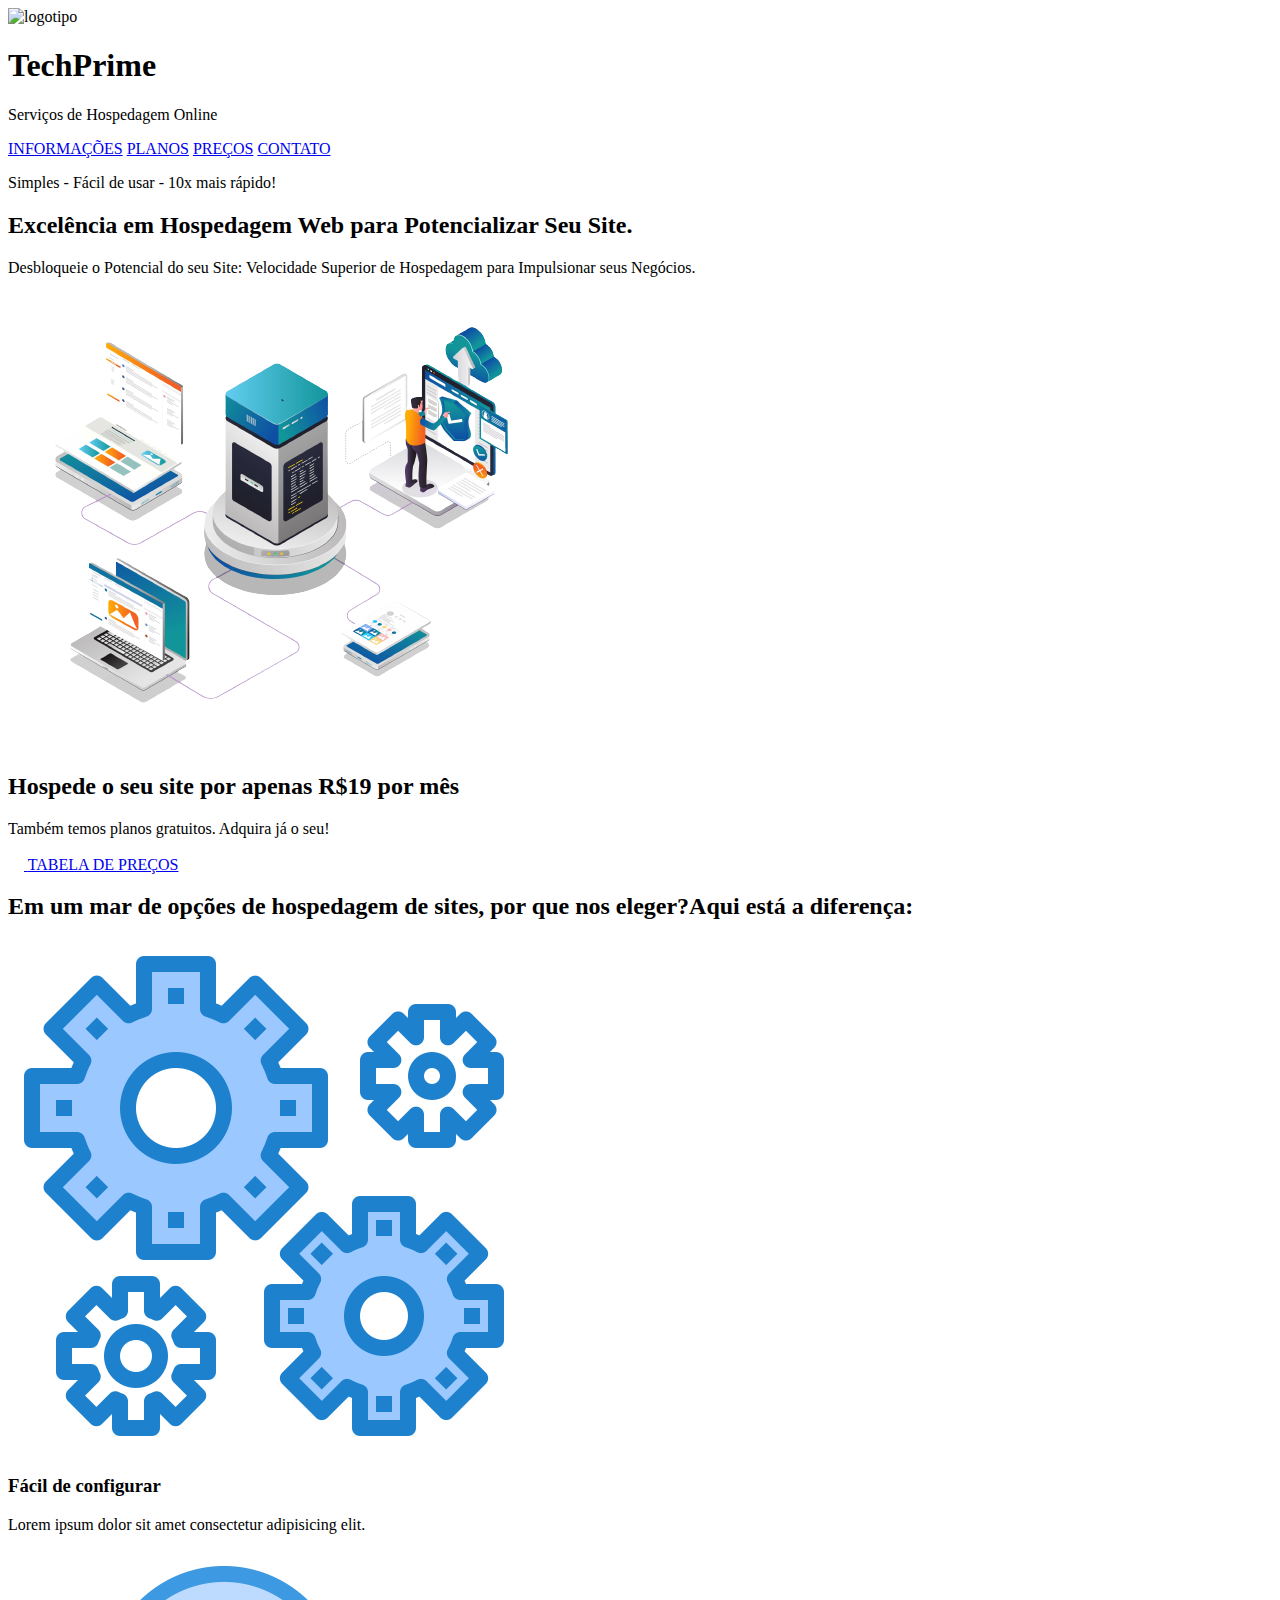
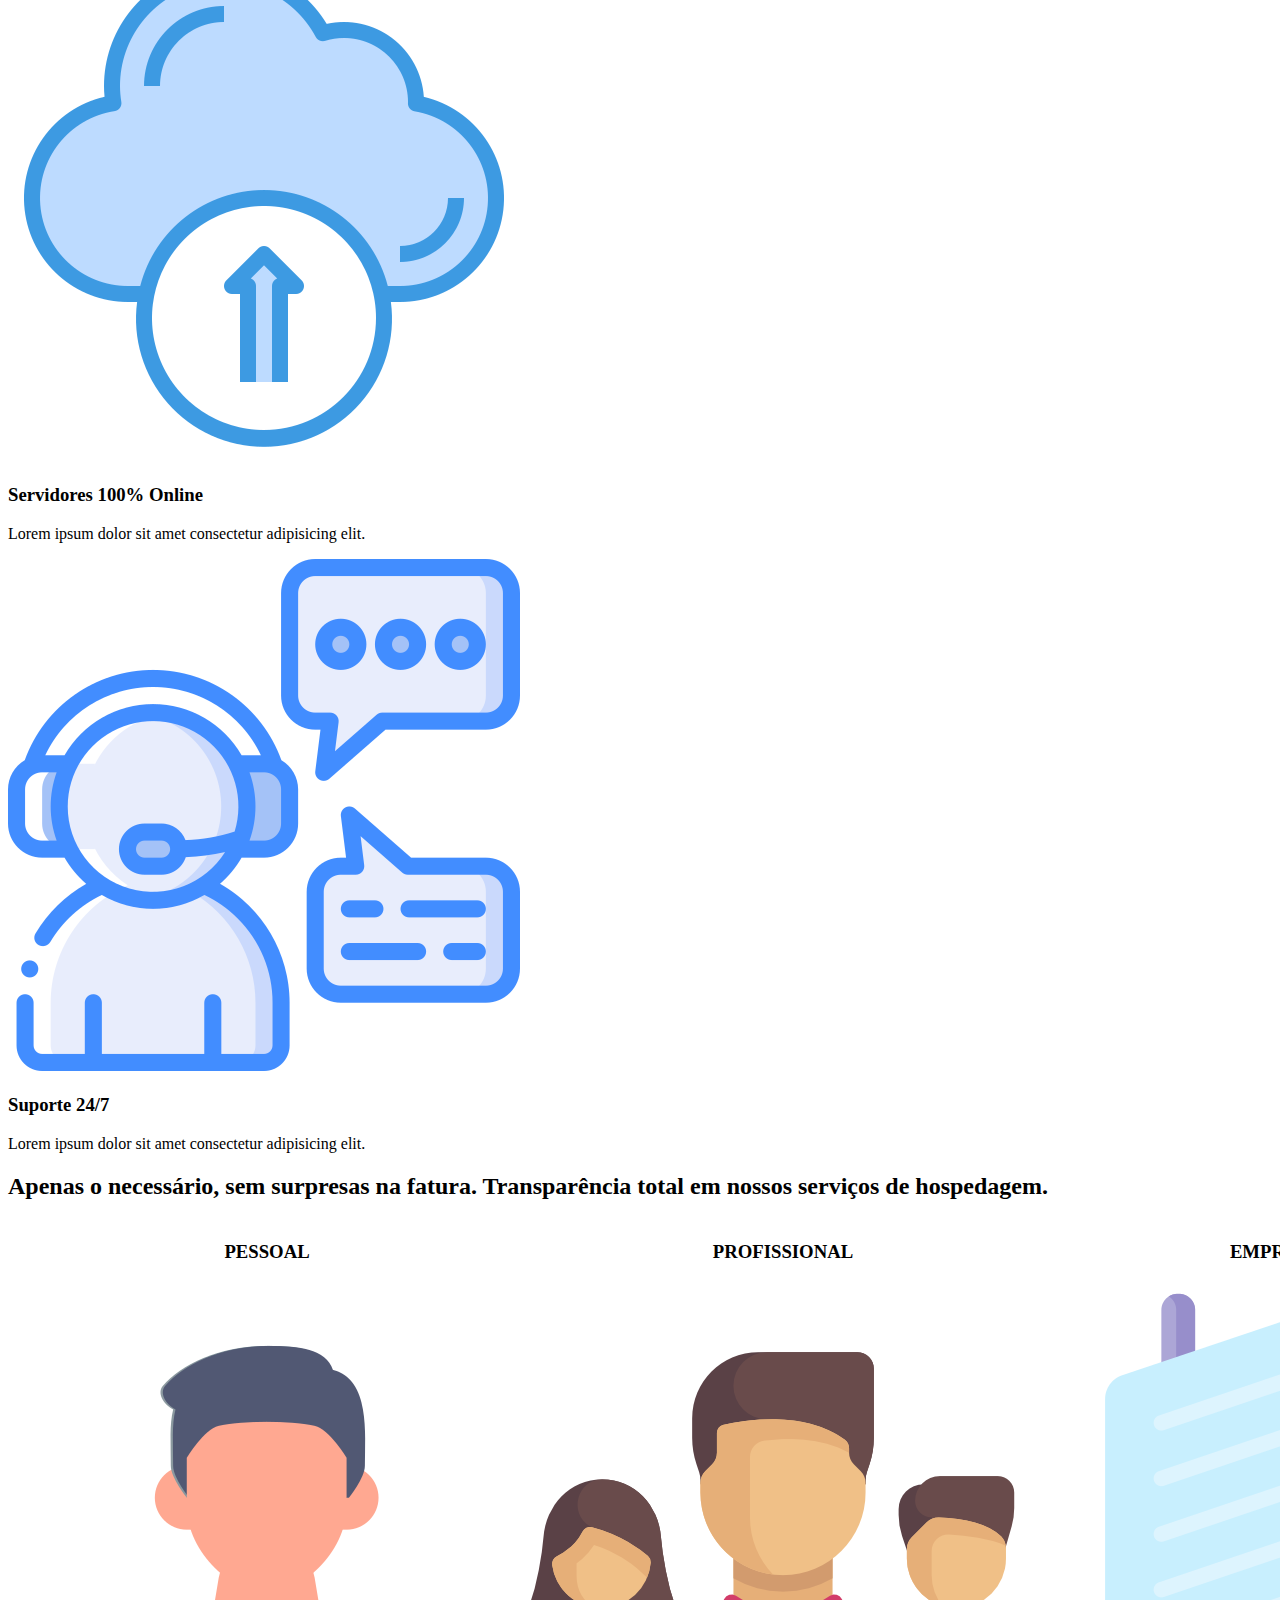
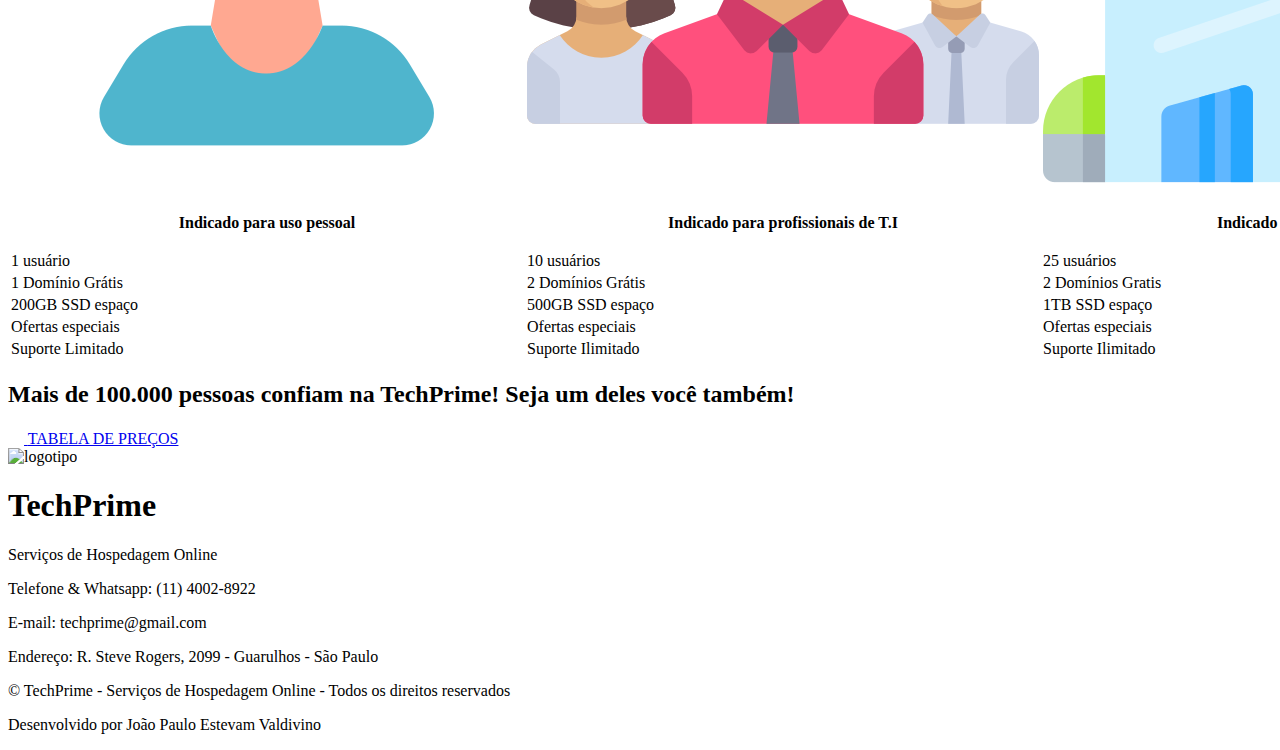
==== Tela-inicial/index.html @ 0740ebdc "Tela 1 finalizada" ====
<!DOCTYPE html>
<html lang="en">
<head>
  <meta charset="UTF-8" />
  <meta name="viewport" content="width=device-width, initial-scale=1.0" />
  <link href="https://fonts.googleapis.com/css2?family=Poppins:wght@400;500;600;700&display=swap" rel="stylesheet" />
  <link rel="stylesheet" href="/Tela-Inicial/inicial.css" />
  <link rel="icon" href="/img/icone-foguete.png">
  <title>TechPrime</title>
</head>
<body>

<!--Banner e Topo -->
  <div>
    <div class="container-topo limitar-secao">
      <div class="topo-logo">
        <img src="https://cdn-icons-png.flaticon.com/512/76/76148.png" alt="logotipo" />
        <div>
          <h1>TechPrime</h1>
          <p>Serviços de Hospedagem Online</p>
        </div>
      </div>
      <nav class="topo-links">
        <a href="#informacoes">INFORMAÇÕES</a>
        <a href="#planos">PLANOS</a>
        <a href="/Precos/precos.html">PREÇOS</a>
        <a href="#contato">CONTATO</a>
      </nav>
    </div>
  </div>
  
  <!-- Página 1 - conteúdo -->
  <div>
    <div class="secao-banner">
      <div class="container-banner limitar-secao">
        <div>
          <p>Simples - Fácil de usar - 10x mais rápido!</p>
          <h2>Excelência em Hospedagem Web para Potencializar Seu Site.</h2>
          <p>Desbloqueie o Potencial do seu Site: Velocidade Superior de Hospedagem para Impulsionar seus Negócios.</p>
        </div>
        <img src="/img/imagem-banner.png" alt="banner" />
      </div>
    </div>
    <div class="secao-primeiro-anuncio">
      <div class="container-primeiro-anuncio limitar-secao">
        <div>
          <h2>Hospede o seu site por apenas R$19 por mês</h2>
          <p>
            Também temos planos gratuitos. Adquira já o seu!
          </p>
        </div>
        <a href="/Precos/precos.html" class="button">
          <img src="/img/icone-foguete.png" alt="foguete" />
          <span>TABELA DE PREÇOS</span>
        </a>
      </div>
    </div>
    <div id="informacoes" class="secao-informacoes"> 
      <h2>Em um mar de opções de hospedagem de sites, por que nos eleger?<span>Aqui está a diferença:</span></h2>
      <div class="container-informacoes limitar-secao">
        <div>
          <img src="/img/icone-engrenagens.png" alt="ícone" />
          <h3>Fácil de configurar</h3>
          <p>Lorem ipsum dolor sit amet consectetur adipisicing elit.</p>
        </div>
        <div class="card2">
          <img src="/img/cloud-icone.png" alt="ícone" />
          <h3>Servidores 100% Online</h3>
          <p>Lorem ipsum dolor sit amet consectetur adipisicing elit.</p>
        </div>
        <div class="card3">
          <img src="/img/icone-suporte.png" alt="ícone" />
          <h3>Suporte 24/7</h3>
          <p>Lorem ipsum dolor sit amet consectetur adipisicing elit.</p>
        </div>
      </div>
    </div>

    <!--Planos -->
    <div id="planos" class="secao-planos"> 
      <h2>Apenas o necessário, <span> sem surpresas na fatura.</span> Transparência total em nossos serviços de hospedagem.</h2>
      <table class="tabela1">
        <thead>
          <tr>
            <th>
              <h3>PESSOAL</h3>
              <img src="/img/pessoal-icone.png" alt="ícone">
              <p>Indicado para uso pessoal</p>
            </th>
            <th>
              <h3>PROFISSIONAL</h3>
              <img src="/img/equipe-icone.png" alt="ícone">
              <p>Indicado para profissionais de T.I</p>
            </th>
            <th>
              <h3>EMPRESARIAL</h3>
              <img src="/img/empresa-icone.png" alt="ícone">
              <p>Indicado para empresas</p>
            </th>
            <th>
              <h3>BIG TECHS</h3>
              <img src="/img/big-tech.png" alt="ícone">
              <p>Indicado para grandes empresas</p>
            </th>
          </tr>
        </thead>
        <tbody>
          <tr class="linha-impar">
            <td>1 usuário</td>
            <td>10 usuários</td>
            <td>25 usuários</td>
            <td>50 usuários</td>
          </tr>
          <tr class="linha-par">
            <td>1 Domínio Grátis</td>
            <td>2 Domínios Grátis</td>
            <td>2 Domínios Gratis</td>
            <td>3 Domínios Grátis</td>
          </tr>
          <tr class="linha-impar">
            <td>200GB SSD espaço</td>
            <td>500GB SSD espaço</td>
            <td>1TB SSD espaço</td>
            <td>2TB SSD espaço</td>
          </tr>
          <tr class="linha-par">
            <td>Ofertas especiais</td>
            <td>Ofertas especiais</td>
            <td>Ofertas especiais</td>
            <td>Ofertas especiais</td>
          </tr>
          <tr class="linha-impar">
            <td>Suporte Limitado</td>
            <td>Suporte Ilimitado</td>
            <td>Suporte Ilimitado</td>
            <td>Suporte Ilimitado</td>
          </tr>
        </tbody>
      </table>
    </div>
    
    <!-- Anúncio 2 -->
    <div class="secao-segundo-anuncio">
      <div class="container-segundo-anuncio limitar-secao">
        <h2>Mais de 100.000 pessoas confiam na TechPrime! Seja um deles você também!</h2> 
        <a href="/Precos/precos.html" class="button">
          <img src="/img/icone-foguete.png" alt="foguete" />
          <span>TABELA DE PREÇOS</span>
        </a>
      </div>
    </div>
    <footer>
      <div class="rodape-logo">
        <img src="https://cdn-icons-png.flaticon.com/512/76/76148.png" alt="logotipo" />
        <div>
          <h1>TechPrime</h1>
          <p>Serviços de Hospedagem Online</p>
        </div>
      </div>
      <div id="contato" class="container-contatos">
        <p>Telefone & Whatsapp: (11) 4002-8922</p>
        <p>E-mail: techprime@gmail.com</p>
        <p>Endereço: R. Steve Rogers, 2099 - Guarulhos - São Paulo</p>
        <p>&copy; TechPrime - Serviços de Hospedagem Online - Todos os direitos reservados</p>
      </div>
      <div class="copyright">
        <p>Desenvolvido por <span>João Paulo Estevam Valdivino</span></p>
      </div>
    </footer>

    <script src="script.js"></script>
</body>
</html>
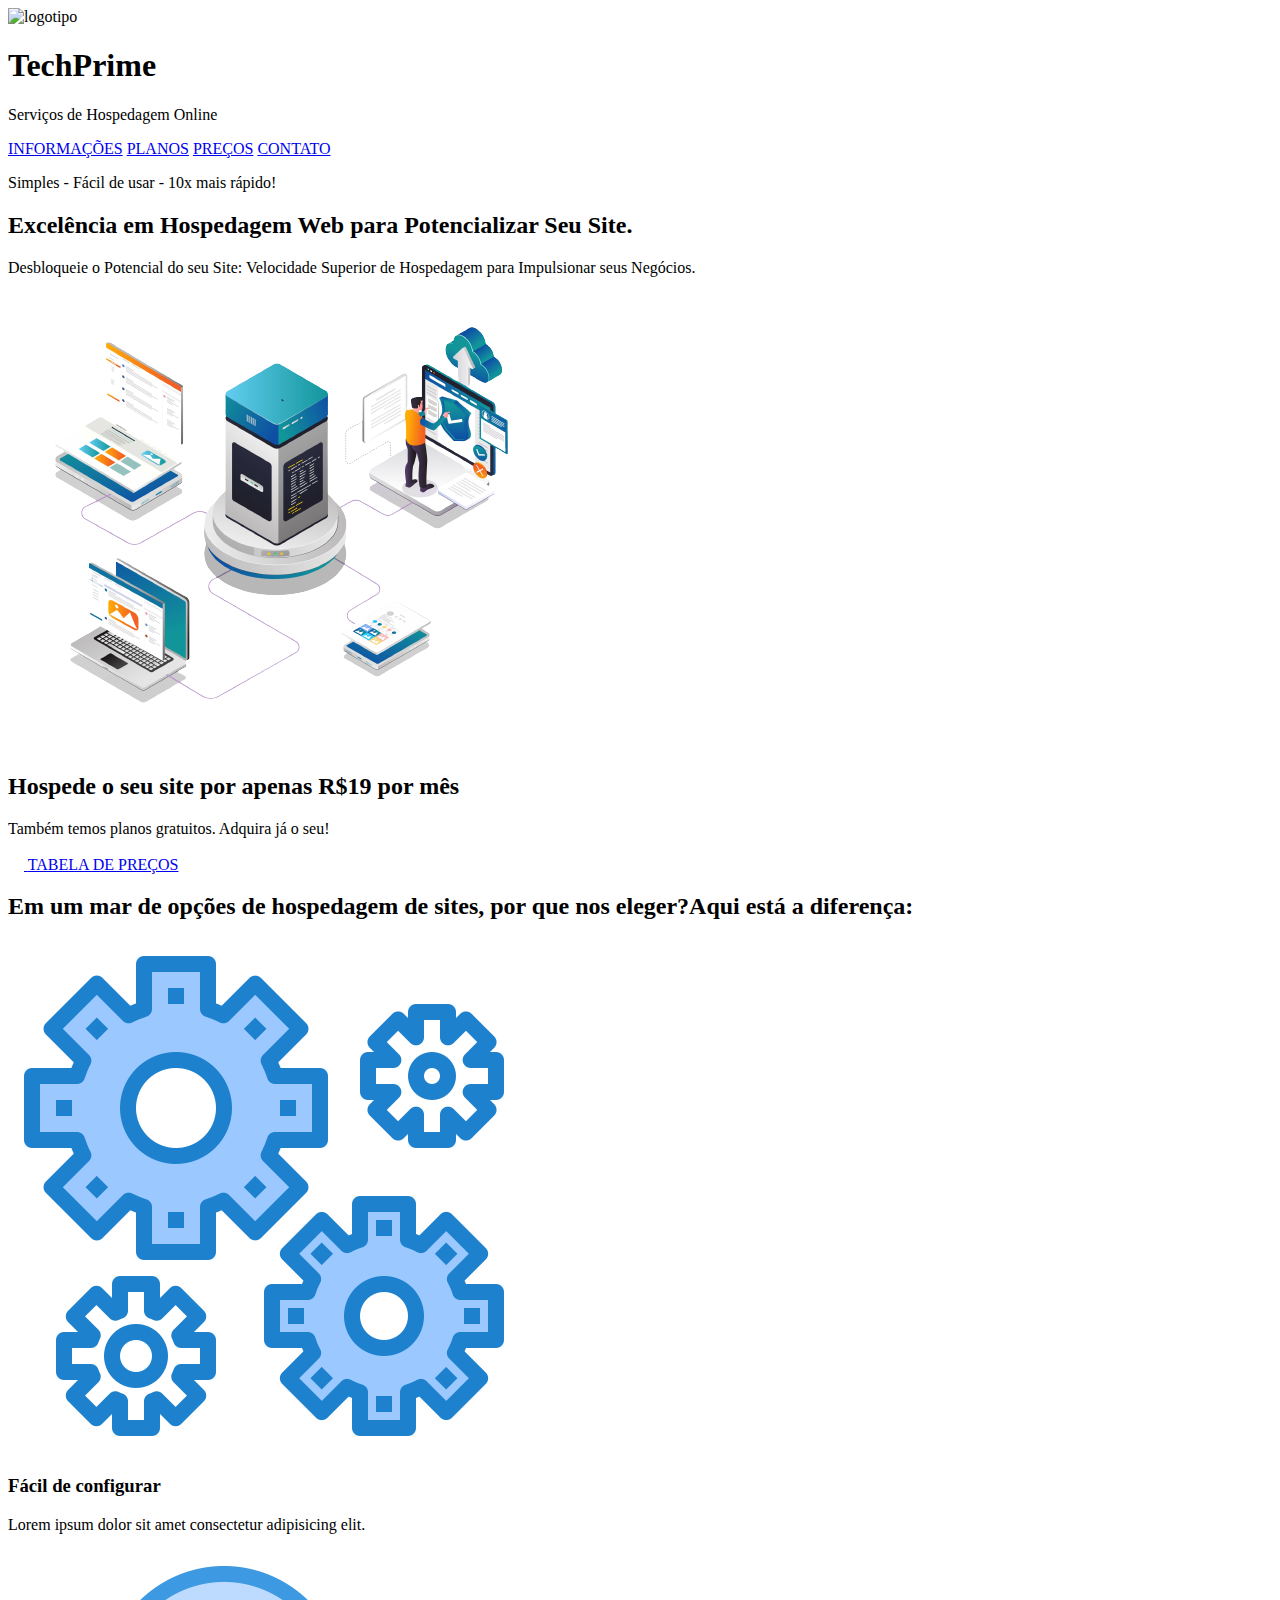
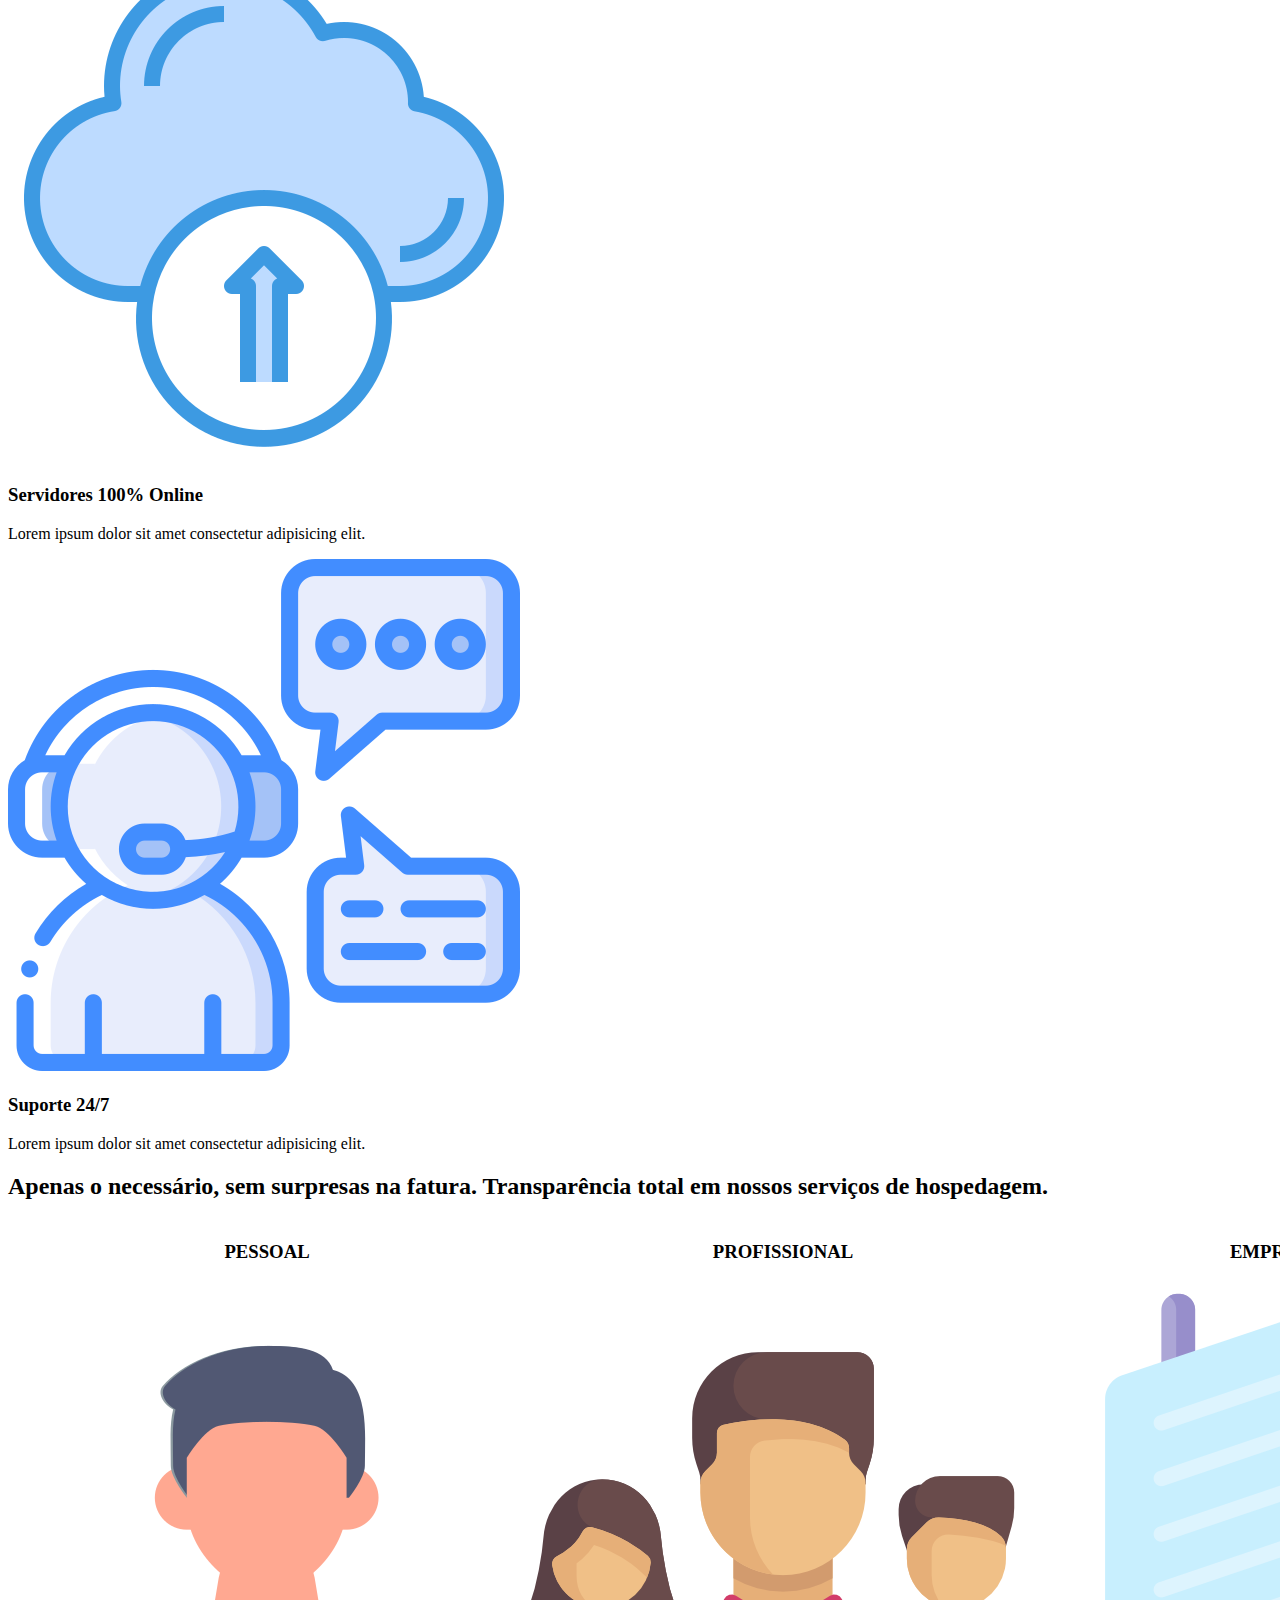
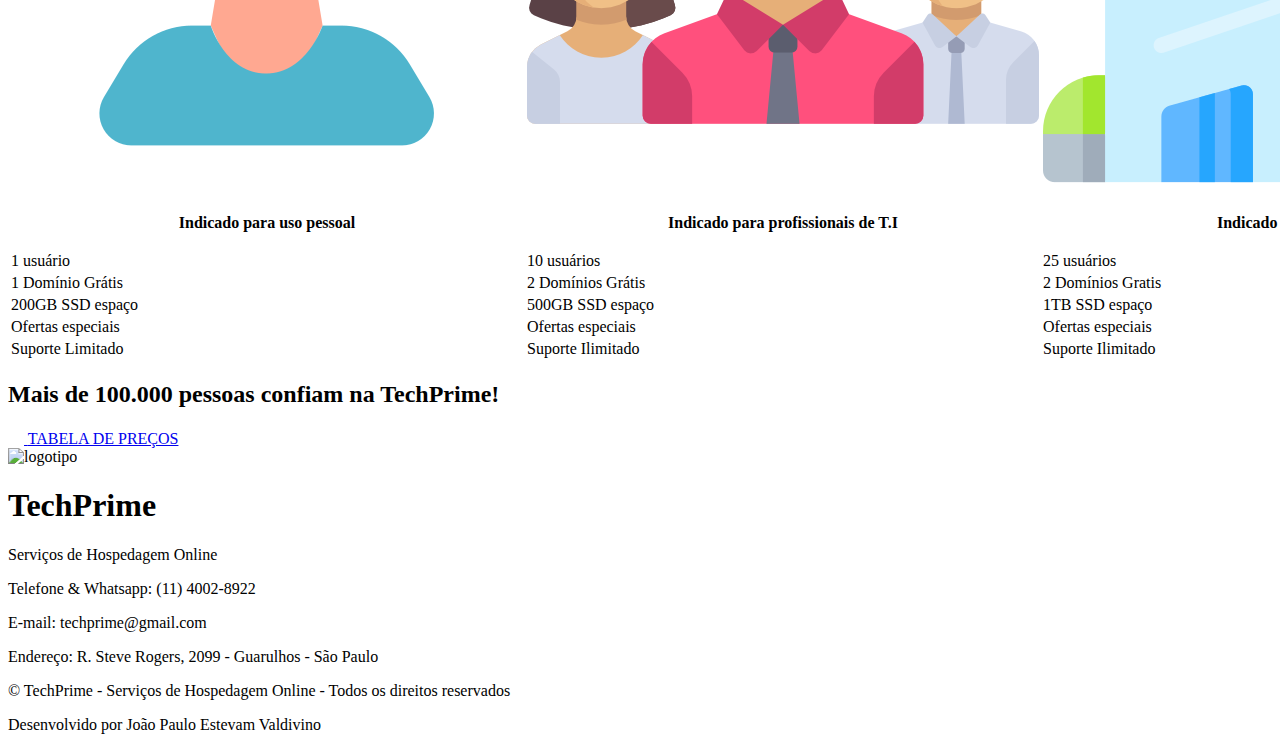
==== commit 02da91ec: "Resposividade e segunda tela feita" ====
--- a/Tela-inicial/index.html
+++ b/Tela-inicial/index.html
@@ -142,7 +142,7 @@
     <!-- Anúncio 2 -->
     <div class="secao-segundo-anuncio">
       <div class="container-segundo-anuncio limitar-secao">
-        <h2>Mais de 100.000 pessoas confiam na TechPrime! Seja um deles você também!</h2> 
+        <h2>Mais de 100.000 pessoas confiam na TechPrime!</h2> 
         <a href="/Precos/precos.html" class="button">
           <img src="/img/icone-foguete.png" alt="foguete" />
           <span>TABELA DE PREÇOS</span>
@@ -167,7 +167,6 @@
         <p>Desenvolvido por <span>João Paulo Estevam Valdivino</span></p>
       </div>
     </footer>
-
     <script src="script.js"></script>
 </body>
 </html>